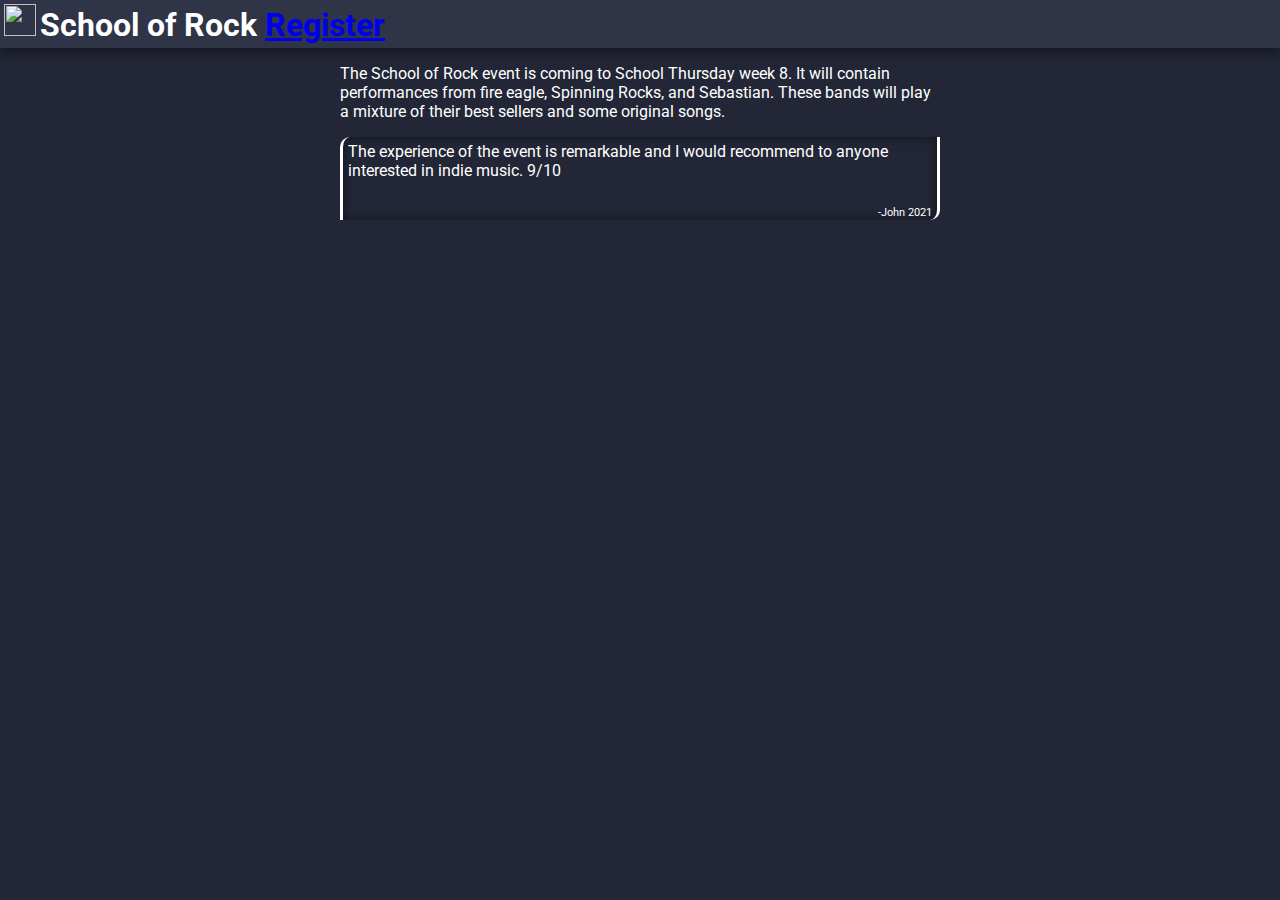
==== index.html @ 63ff6305 "Initial commit" ====
<!DOCTYPE html>
<html>
  <head>
    <title>Ticket ordering for School of rock</title>
    <link rel="stylesheet" href="style.css">
    <link rel="preconnect" href="https://fonts.gstatic.com">
    <link href="https://fonts.googleapis.com/css2?family=Roboto:wght@100&display=swap" rel="stylesheet"> 
  </head>
  <body>
    <div class="page-top">
      <img class="page-image" src="https://i1.sndcdn.com/artworks-000411119679-90ud0n-t500x500.jpg">
      <h1 class="page-title">School of Rock <a href="register.html">Register</a></h1>
    </div>
    <div class="content">
      <p>The School of Rock event is coming to School Thursday week 8. It will contain performances from fire eagle, Spinning Rocks, and Sebastian.
      These bands will play a mixture of their best sellers and some original songs.</p>
      <div class="quotes">
          <p class="quote">
          The experience of the event is remarkable and I would recommend to anyone interested in indie music. 9/10
          </p><p style="text-align:right; padding:0;"><small><small>-John 2021</small></small></p>
      </div>
    </div>
  </body>
</html>
---- style.css ----
body {
    font-family: 'Roboto', sans-serif;
    margin: 0px;
    background-color: #222636;
    color: #ffffff;
}

.page-top {
    background-color: #2f3447;
    padding: 4px;
    box-shadow: 0px 3px 12px 0px rgba(0, 0, 0, 0.5);
}

.page-title {
    display: inline;
}

.page-image {
    display: inline;
    width: 32px;
    height: 32px;
}

.content {
    width: 90%;
    max-width: 600px;
    margin-left: auto;
    margin-right: auto;
}

.user-input-boxes {
    width: 100%;
    background-color: #0d0f17;
    border-style: none;
    box-shadow: inset 0px 0px 12px 0px rgba(0, 0, 0, 0.5);
    border-radius: 5px;
    padding: 5px;
    color: #ffffff;
}

.user-input-button {
    background-color: #2f3447;
    border-style: none;
    border-radius: 5px;
    color: #ffffff;
    padding: 5px;
    float: right;
}

.user-input-button:hover {
    background-color: #0d0f17
}


.quotes {
  border: 3px #ffffff;
  border-style: none solid none solid;
  box-shadow: inset 0px 0px 12px 0px rgba(0, 0, 0, 0.5);
  padding: 0px 5px;
  margin: 10px 0px 10px 0px;
  border-radius: 10px 0px 10px 0px;
}

.quote {
  padding: 5px 0px 5px 0px;
}
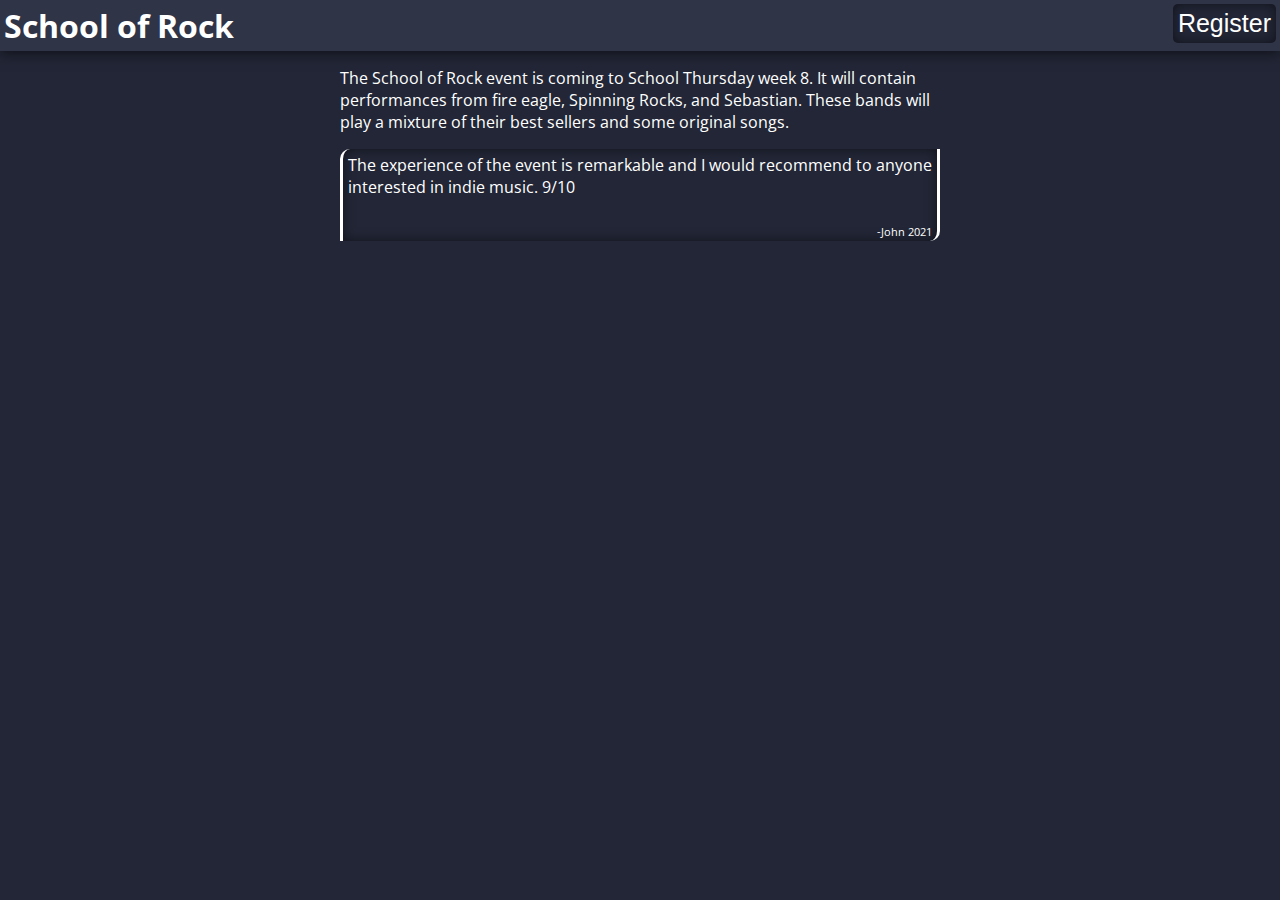
==== commit f3707526: "Dropdown Form" ====
--- a/index.html
+++ b/index.html
@@ -3,21 +3,42 @@
   <head>
     <title>Ticket ordering for School of rock</title>
     <link rel="stylesheet" href="style.css">
-    <link rel="preconnect" href="https://fonts.gstatic.com">
-    <link href="https://fonts.googleapis.com/css2?family=Roboto:wght@100&display=swap" rel="stylesheet"> 
+    <link rel="preconnect" href="https://fonts.googleapis.com">
+    <link rel="preconnect" href="https://fonts.gstatic.com" crossorigin>
+    <link href="https://fonts.googleapis.com/css2?family=Open+Sans:wght@300&display=swap" rel="stylesheet"> 
+    <script src="script.js" defer></script>
   </head>
   <body>
     <div class="page-top">
-      <img class="page-image" src="https://i1.sndcdn.com/artworks-000411119679-90ud0n-t500x500.jpg">
-      <h1 class="page-title">School of Rock <a href="register.html">Register</a></h1>
+      <h1 class="page-title">School of Rock</h1>
+      <div class="dropdown" data-dropdown>
+        <button class="link menu" data-dropdown-button>Register</button>
+        <div class="dropdown-menu">
+          <div class="user-input">
+            <form name="new_attendee" action="register.php" method="POST" autocomplete="off" id="myForm">
+              <div class="user-input">
+                First name :<br>
+                <input class="user-input-boxes" type="text" name="FIRST-NAME" autocomplete="false" required /><br>
+                Last name :<br>
+                <input class="user-input-boxes" type="text" name="LAST-NAME" autocomplete="false" required /><br>
+                Email :<br>
+                <input class="user-input-boxes" type="email" name="mail" autocomplete="false" required><br>
+                Date of birth :<br>
+                <input class="user-input-boxes" type="date" name="DOB" style="text-align:center;" required /><br><br>
+                <button type="submit" class="user-input-button">Register</button>
+              </div>
+            </form>
+          </div>
+        </div>
+      </div>
     </div>
     <div class="content">
       <p>The School of Rock event is coming to School Thursday week 8. It will contain performances from fire eagle, Spinning Rocks, and Sebastian.
       These bands will play a mixture of their best sellers and some original songs.</p>
       <div class="quotes">
-          <p class="quote">
-          The experience of the event is remarkable and I would recommend to anyone interested in indie music. 9/10
-          </p><p style="text-align:right; padding:0;"><small><small>-John 2021</small></small></p>
+        <p class="quote">
+        The experience of the event is remarkable and I would recommend to anyone interested in indie music. 9/10
+        </p><p style="text-align:right; padding:0;"><small><small>-John 2021</small></small></p>
       </div>
     </div>
   </body>
--- a/style.css
+++ b/style.css
@@ -1,54 +1,48 @@
 body {
-    font-family: 'Roboto', sans-serif;
-    margin: 0px;
-    background-color: #222636;
-    color: #ffffff;
+  font-family: 'Open Sans', sans-serif;
+  margin: 0px;
+  background-color: #222636;
+  color: #ffffff;
 }
 
 .page-top {
-    background-color: #2f3447;
-    padding: 4px;
-    box-shadow: 0px 3px 12px 0px rgba(0, 0, 0, 0.5);
+  background-color: #2f3447;
+  padding: 4px;
+  box-shadow: 0px 3px 12px 0px rgba(0, 0, 0, 0.5);
 }
 
 .page-title {
-    display: inline;
-}
-
-.page-image {
-    display: inline;
-    width: 32px;
-    height: 32px;
+  display: inline;
 }
 
 .content {
-    width: 90%;
-    max-width: 600px;
-    margin-left: auto;
-    margin-right: auto;
+  width: 90%;
+  max-width: 600px;
+  margin-left: auto;
+  margin-right: auto;
 }
 
 .user-input-boxes {
-    width: 100%;
-    background-color: #0d0f17;
-    border-style: none;
-    box-shadow: inset 0px 0px 12px 0px rgba(0, 0, 0, 0.5);
-    border-radius: 5px;
-    padding: 5px;
-    color: #ffffff;
+  width: 100%;
+  background-color: #0d0f17;
+  border-style: none;
+  box-shadow: inset 0px 0px 12px 0px rgba(0, 0, 0, 0.5);
+  border-radius: 5px;
+  padding: 5px;
+  color: #ffffff;
 }
 
 .user-input-button {
-    background-color: #2f3447;
-    border-style: none;
-    border-radius: 5px;
-    color: #ffffff;
-    padding: 5px;
-    float: right;
+  background-color: #2f3447;
+  border-style: none;
+  border-radius: 5px;
+  color: #ffffff;
+  padding: 5px;
+  float: right;
 }
 
 .user-input-button:hover {
-    background-color: #0d0f17
+  background-color: #0d0f17
 }
 
 
@@ -64,3 +58,42 @@
 .quote {
   padding: 5px 0px 5px 0px;
 }
+
+.dropdown {
+  position: relative;
+  float: right;
+}
+
+.dropdown-menu {
+  position: absolute;
+  top: calc(100% + 0.25rem);
+  right: 0;
+  background-color: #0d0f17;
+  padding: 0.75rem;
+  border-radius: 0.25rem;
+  box-shadow: 0px 0px 12px 0px rgba(0, 0, 0, 0.5);
+  pointer-events: none;
+  opacity: 0;
+  transform: translateY(-10px);
+  transition: opacity 150ms ease-in-out, transform 150ms ease-in-out;
+}
+
+.dropdown.active > .link + .dropdown-menu {
+  opacity: 1;
+  transform: translateY(0px);
+  pointer-events: all;
+}
+
+.menu {
+  background-color: #222636;
+  color: white;
+  box-shadow: inset 0px 0px 12px 0px rgba(0, 0, 0, 0.5);
+  padding: 5px;
+  border-style: none;
+  border-radius: 5px;
+  font-size: 25px;
+}
+
+.menu:hover {
+  background-color: #0d0f17;
+}
